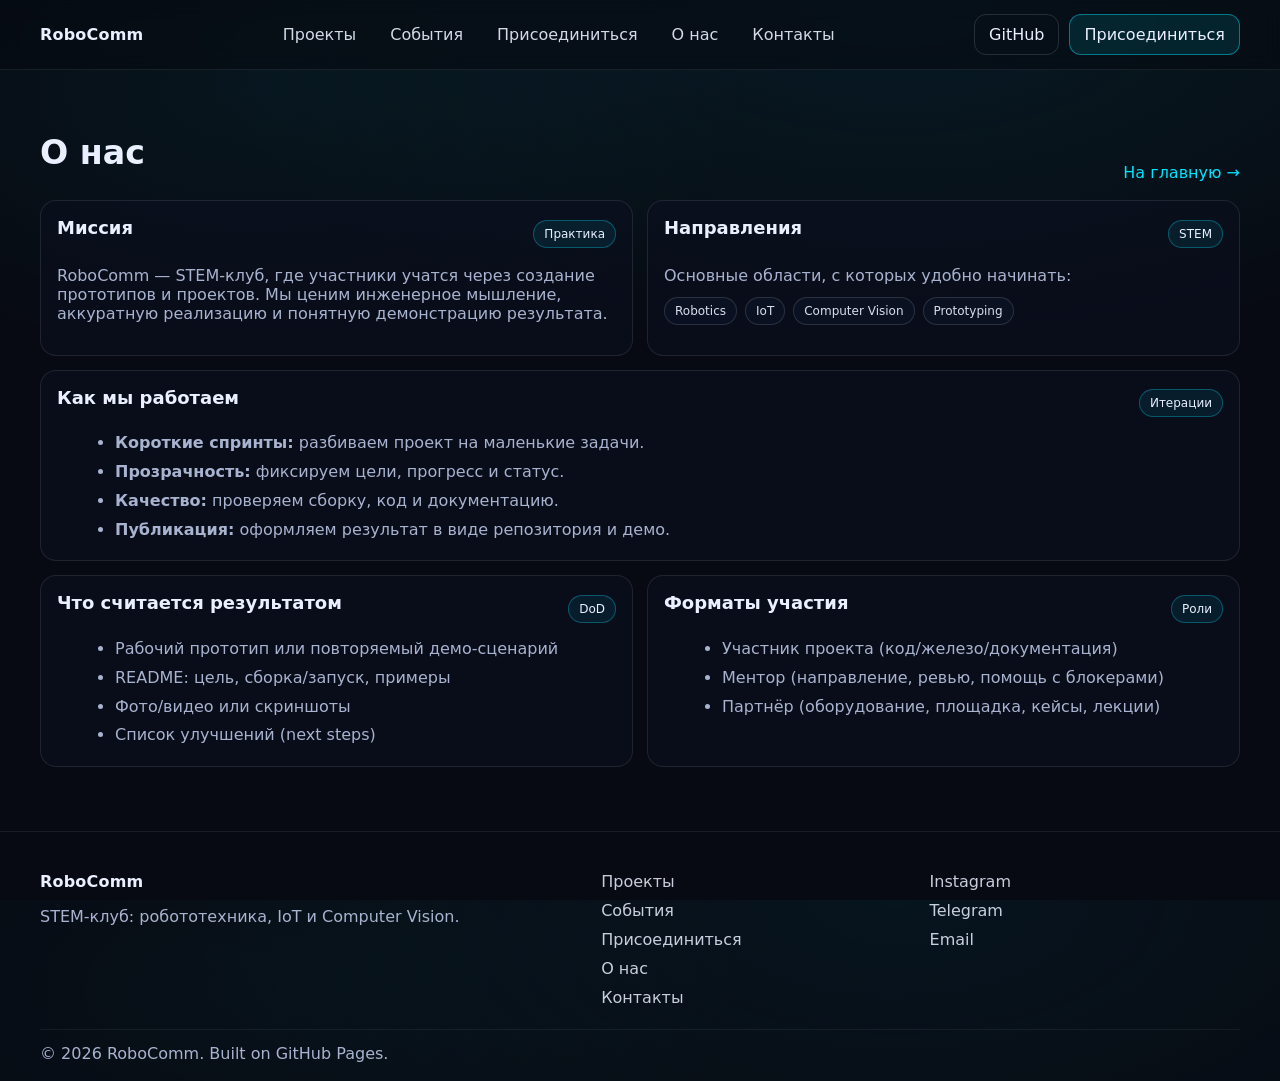
==== about/index.html @ dc6483b7 "Initial commit: RoboComm website with SVG logo and Google Form links" ====
<!doctype html>
<html lang="ru">
<head>
  <meta charset="utf-8" />
  <meta name="viewport" content="width=device-width, initial-scale=1" />
  <title>О нас — RoboComm</title>
  <meta name="description" content="RoboComm — STEM-клуб: как устроена работа, направления и принципы." />

  <meta property="og:title" content="О нас — RoboComm" />
  <meta property="og:description" content="Практика, проекты и публикации: как устроена работа RoboComm." />
  <meta property="og:image" content="../assets/img/og.png" />
  <meta property="og:type" content="website" />

  <link rel="icon" href="../assets/icons/favicon.svg" type="image/svg+xml"/>
  <link rel="icon" href="../assets/icons/favicon.ico"/>
  <link rel="stylesheet" href="../assets/css/styles.css" />
</head>
<body>
  <header class="header">
    <div class="container header__inner">
      <a class="brand" href="../">RoboComm</a>

      <nav class="nav" aria-label="Главная навигация">
        <a href="../projects/">Проекты</a>
        <a href="../events/">События</a>
        <a href="../join/">Присоединиться</a>
        <a href="../about/">О нас</a>
        <a href="../contact/">Контакты</a>
      </nav>

      <div class="header__cta">
        <a class="btn btn--ghost" href="https://github.com/" target="_blank" rel="noreferrer">GitHub</a>
        <a class="btn btn--primary" href="https://docs.google.com/forms/d/e/1FAIpQLSdoDfHb0svXEY7sCwe3FYZhcU8CKsg9YyUPoScQWoVRSNsouA/viewform?usp=dialog" target="_blank" rel="noreferrer">Присоединиться</a>
      </div>
    </div>
  </header>

  <main class="section">
    <div class="container">
      <div class="section__head">
        <h1 class="h2">О нас</h1>
        <a class="link" href="../">На главную →</a>
      </div>

      <div class="cards" style="margin-top:12px;">
        <article class="card">
          <div class="card__top">
            <h3 class="h3">Миссия</h3>
            <span class="status">Практика</span>
          </div>
          <p class="muted">
            RoboComm — STEM-клуб, где участники учатся через создание прототипов и проектов.
            Мы ценим инженерное мышление, аккуратную реализацию и понятную демонстрацию результата.
          </p>
        </article>

        <article class="card">
          <div class="card__top">
            <h3 class="h3">Направления</h3>
            <span class="status">STEM</span>
          </div>
          <p class="muted" style="margin-bottom:10px;">
            Основные области, с которых удобно начинать:
          </p>
          <div class="tags">
            <span class="tag">Robotics</span>
            <span class="tag">IoT</span>
            <span class="tag">Computer Vision</span>
            <span class="tag">Prototyping</span>
          </div>
        </article>
      </div>

      <div class="card" style="margin-top:14px;">
        <div class="card__top">
          <h3 class="h3">Как мы работаем</h3>
          <span class="status">Итерации</span>
        </div>
        <ul class="muted" style="margin:10px 0 0 18px; line-height:1.8;">
          <li><strong>Короткие спринты:</strong> разбиваем проект на маленькие задачи.</li>
          <li><strong>Прозрачность:</strong> фиксируем цели, прогресс и статус.</li>
          <li><strong>Качество:</strong> проверяем сборку, код и документацию.</li>
          <li><strong>Публикация:</strong> оформляем результат в виде репозитория и демо.</li>
        </ul>
      </div>

      <div class="cards" style="margin-top:14px;">
        <article class="card">
          <div class="card__top">
            <h3 class="h3">Что считается результатом</h3>
            <span class="status">DoD</span>
          </div>
          <ul class="muted" style="margin:10px 0 0 18px; line-height:1.8;">
            <li>Рабочий прототип или повторяемый демо-сценарий</li>
            <li>README: цель, сборка/запуск, примеры</li>
            <li>Фото/видео или скриншоты</li>
            <li>Список улучшений (next steps)</li>
          </ul>
        </article>

        <article class="card">
          <div class="card__top">
            <h3 class="h3">Форматы участия</h3>
            <span class="status">Роли</span>
          </div>
          <ul class="muted" style="margin:10px 0 0 18px; line-height:1.8;">
            <li>Участник проекта (код/железо/документация)</li>
            <li>Ментор (направление, ревью, помощь с блокерами)</li>
            <li>Партнёр (оборудование, площадка, кейсы, лекции)</li>
          </ul>
        </article>
      </div>
    </div>
  </main>

  <footer class="footer">
    <div class="container footer__grid">
      <div>
        <div class="brand brand--footer">RoboComm</div>
        <p class="muted">STEM-клуб: робототехника, IoT и Computer Vision.</p>
      </div>

      <div class="footer__links">
        <a href="../projects/">Проекты</a>
        <a href="../events/">События</a>
        <a href="../join/">Присоединиться</a>
        <a href="../about/">О нас</a>
        <a href="../contact/">Контакты</a>
      </div>

      <div class="footer__links">
        <a href="#">Instagram</a>
        <a href="#">Telegram</a>
        <a href="#">Email</a>
      </div>
    </div>

    <div class="container footer__bottom">
      <span class="muted">© <span id="year"></span> RoboComm. Built on GitHub Pages.</span>
    </div>
  </footer>

  <script>document.getElementById('year').textContent = new Date().getFullYear();</script>
</body>
</html>
---- assets/css/styles.css ----
:root{
  --bg:#070A12;
  --surface:#0B1020;
  --surface2:#101A33;
  --text:#EAF0FF;
  --muted:#A8B3CF;
  --border:rgba(234,240,255,.10);
  --accent:#00E5FF;

  --glow-soft: 0 0 24px rgba(0,229,255,.25);
  --glow-strong: 0 0 40px rgba(0,229,255,.35);

  --radius-lg:16px;
  --radius-md:12px;
  --radius-pill:999px;
}

*{box-sizing:border-box}
html,body{height:100%}
body{
  margin:0;
  font-family: Inter, system-ui, -apple-system, Segoe UI, Roboto, Arial, sans-serif;
  background: radial-gradient(1200px 600px at 70% 0%, rgba(0,229,255,.08), transparent 60%),
              radial-gradient(900px 500px at 20% 10%, rgba(0,229,255,.05), transparent 55%),
              var(--bg);
  color:var(--text);
}

a{color:inherit; text-decoration:none}
a.link{color:var(--accent)}
a.link:hover{filter:drop-shadow(var(--glow-soft))}

.container{
  width:min(1200px, calc(100% - 40px));
  margin-inline:auto;
}

.h1,.h2,.h3{
  font-family: "Space Grotesk", system-ui, -apple-system, Segoe UI, Roboto, Arial, sans-serif;
  margin:0 0 10px 0;
}
.h1{font-size:clamp(34px, 4vw, 54px); line-height:1.05}
.h2{font-size:clamp(24px, 2.6vw, 34px); line-height:1.15}
.h3{font-size:18px; line-height:1.25}

.lead{font-size:18px; line-height:1.6; color:var(--muted); max-width:60ch}
.muted{color:var(--muted)}
.section{padding:64px 0}
.section__head{display:flex; align-items:flex-end; justify-content:space-between; gap:16px; margin-bottom:18px}

.header{
  position:sticky; top:0; z-index:50;
  border-bottom:1px solid rgba(234,240,255,.08);
  background: rgba(7,10,18,.55);
  backdrop-filter: blur(10px);
}
.header__inner{
  display:flex; align-items:center; justify-content:space-between;
  padding:14px 0;
  gap:16px;
}
.brand{font-weight:700; letter-spacing:.2px}
.nav{display:flex; gap:14px; align-items:center}
.nav a{
  padding:8px 10px;
  border-radius:10px;
  color:rgba(234,240,255,.9);
}
.nav a:hover{
  color:var(--accent);
  box-shadow: var(--glow-soft);
  background: rgba(0,229,255,.06);
}
.header__cta{display:flex; gap:10px; align-items:center}

.btn{
  display:inline-flex; align-items:center; justify-content:center;
  padding:10px 14px;
  border-radius: var(--radius-md);
  border:1px solid rgba(234,240,255,.14);
  background: rgba(11,16,32,.6);
  color:var(--text);
  gap:8px;
}
.btn:hover{border-color:rgba(0,229,255,.35); box-shadow: var(--glow-soft)}
.btn--primary{
  border-color: rgba(0,229,255,.45);
  background: rgba(0,229,255,.10);
}
.btn--ghost{background: transparent}

.hero{padding:64px 0 30px}
.hero__grid{
  display:grid;
  grid-template-columns: 1.1fr .9fr;
  gap:24px;
  align-items:stretch;
}
.hero__actions{display:flex; gap:12px; margin:18px 0 18px}

.features{
  display:grid;
  grid-template-columns: repeat(3, 1fr);
  gap:12px;
  margin-top:22px;
}
.feature{
  border:1px solid var(--border);
  background: rgba(11,16,32,.55);
  border-radius: var(--radius-lg);
  padding:14px;
}
.feature:hover{border-color: rgba(0,229,255,.35); box-shadow: var(--glow-soft)}

.hero__visual{
  position:relative;
  border:1px solid var(--border);
  background: rgba(11,16,32,.45);
  border-radius: var(--radius-lg);
  overflow:hidden;
}
.gridbg{
  position:absolute; inset:0;
  background-image:
    linear-gradient(rgba(234,240,255,.06) 1px, transparent 1px),
    linear-gradient(90deg, rgba(234,240,255,.06) 1px, transparent 1px);
  background-size: 38px 38px;
  opacity:.25;
  pointer-events:none;
}
.osc{
  position:absolute; inset:0;
  display:flex; align-items:center; justify-content:center;
}
.osc__line{
  width:82%;
  height:2px;
  background: rgba(0,229,255,.8);
  box-shadow: var(--glow-strong);
  transform-origin:left;
  animation: pulse 2.2s ease-in-out infinite;
}
@keyframes pulse{
  0%,100%{transform: scaleX(.65); opacity:.55}
  50%{transform: scaleX(1); opacity:1}
}

.cards{
  display:grid;
  grid-template-columns: repeat(2, 1fr);
  gap:14px;
}
.card{
  border:1px solid var(--border);
  background: rgba(11,16,32,.55);
  border-radius: var(--radius-lg);
  padding:16px;
}
.card:hover{border-color: rgba(0,229,255,.35); box-shadow: var(--glow-soft)}
.card__top{display:flex; align-items:center; justify-content:space-between; gap:12px}
.status{
  font-size:12px;
  padding:6px 10px;
  border-radius: var(--radius-pill);
  border:1px solid rgba(0,229,255,.30);
  background: rgba(0,229,255,.08);
  color: var(--text);
  white-space:nowrap;
}
.tags{display:flex; flex-wrap:wrap; gap:8px; margin:12px 0 0}
.tag{
  font-size:12px;
  padding:6px 10px;
  border-radius: var(--radius-pill);
  border:1px solid rgba(234,240,255,.14);
  background: rgba(16,26,51,.35);
  color: rgba(234,240,255,.92);
}
.tag:hover{border-color: rgba(0,229,255,.35); box-shadow: var(--glow-soft)}

.footer{
  border-top:1px solid rgba(234,240,255,.08);
  padding:40px 0 18px;
  background: rgba(7,10,18,.35);
}
.footer__grid{
  display:grid;
  grid-template-columns: 1.4fr .8fr .8fr;
  gap:18px;
  align-items:start;
}
.brand--footer{font-weight:800; margin-bottom:8px}
.footer__links{display:flex; flex-direction:column; gap:10px}
.footer__links a{color:rgba(234,240,255,.85)}
.footer__links a:hover{color:var(--accent); filter:drop-shadow(var(--glow-soft))}
.footer__bottom{padding-top:14px; border-top:1px solid rgba(234,240,255,.06); margin-top:22px}

/* Mobile */
@media (max-width: 900px){
  .hero__grid{grid-template-columns:1fr}
  .features{grid-template-columns:1fr}
  .cards{grid-template-columns:1fr}
  .nav{display:none} /* MVP: позже сделаем бургер */
}
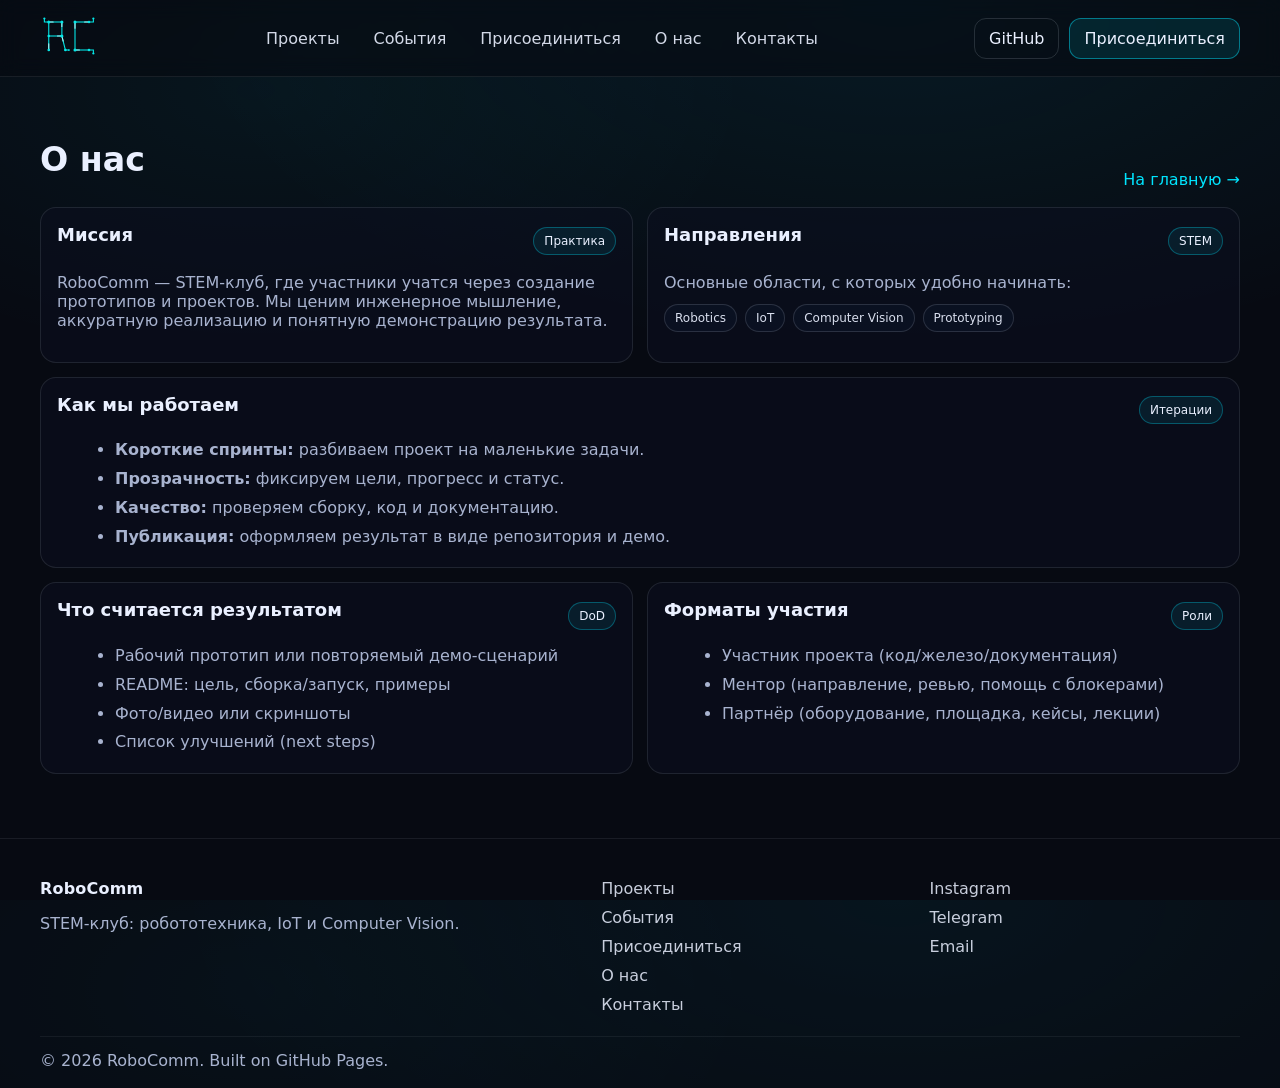
==== commit f4758b5c: "Add animated RC SVG logo to all pages" ====
--- a/about/index.html
+++ b/about/index.html
@@ -18,7 +18,45 @@
 <body>
   <header class="header">
     <div class="container header__inner">
-      <a class="brand" href="../">RoboComm</a>
+      <a class="brand" href="../">
+        <svg xmlns="http://www.w3.org/2000/svg" viewBox="0 0 160 100" width="70" height="44" aria-label="RoboComm" role="img">
+          <style>
+            .rc-tr  { fill:none; stroke:#05e8e8; stroke-width:2.5; stroke-linecap:square; stroke-linejoin:miter; }
+            .rc-nd  { fill:#05e8e8; }
+            .rc-ndp { fill:#05e8e8; animation:rc-ndp 2.4s ease-in-out infinite; }
+            .rc-sig { fill:none; stroke:#05e8e8; stroke-width:2.2; stroke-linecap:round; opacity:0; animation:rc-sig 3s ease-out infinite; }
+            .rc-fl  { fill:none; stroke:rgba(190,252,255,.9); stroke-width:2.5; stroke-linecap:round; animation:rc-fl 1.8s linear infinite; }
+            @keyframes rc-ndp { 0%,100%{opacity:1} 50%{opacity:.3} }
+            @keyframes rc-sig  { 0%{opacity:0} 20%{opacity:1} 80%{opacity:.5} 100%{opacity:0} }
+            @keyframes rc-fl   { from{stroke-dashoffset:240} to{stroke-dashoffset:0} }
+          </style>
+          <line class="rc-tr" x1="20" y1="18" x2="20" y2="82"/><line class="rc-tr" x1="20" y1="18" x2="50" y2="18"/>
+          <line class="rc-tr" x1="50" y1="18" x2="50" y2="50"/><line class="rc-tr" x1="20" y1="50" x2="50" y2="50"/>
+          <polyline class="rc-tr" points="50,50 58,82"/><polyline class="rc-tr" points="20,18 10,18 10,10"/>
+          <line class="rc-tr" x1="58" y1="82" x2="66" y2="82"/>
+          <line class="rc-tr" x1="112" y1="18" x2="80" y2="18"/><line class="rc-tr" x1="80" y1="18" x2="80" y2="82"/>
+          <line class="rc-tr" x1="80" y1="82" x2="112" y2="82"/>
+          <polyline class="rc-tr" points="112,18 122,18 122,10"/><polyline class="rc-tr" points="112,82 122,82 122,90"/>
+          <line class="rc-fl" x1="20" y1="82" x2="20" y2="18" stroke-dasharray="14 240"/>
+          <line class="rc-fl" x1="20" y1="18" x2="50" y2="18" stroke-dasharray="10 240" style="animation-delay:.25s"/>
+          <line class="rc-fl" x1="50" y1="18" x2="50" y2="50" stroke-dasharray="10 240" style="animation-delay:.5s"/>
+          <line class="rc-fl" x1="50" y1="50" x2="20" y2="50" stroke-dasharray="10 240" style="animation-delay:.75s"/>
+          <polyline class="rc-fl" points="50,50 58,82" stroke-dasharray="12 240" style="animation-delay:1s"/>
+          <line class="rc-fl" x1="112" y1="18" x2="80" y2="18" stroke-dasharray="10 240" style="animation-delay:.4s"/>
+          <line class="rc-fl" x1="80" y1="18" x2="80" y2="82" stroke-dasharray="14 240" style="animation-delay:.8s"/>
+          <line class="rc-fl" x1="80" y1="82" x2="112" y2="82" stroke-dasharray="10 240" style="animation-delay:1.2s"/>
+          <circle class="rc-ndp" cx="20" cy="18" r="3.5"/><circle class="rc-ndp" cx="50" cy="18" r="3.5" style="animation-delay:.6s"/>
+          <circle class="rc-ndp" cx="20" cy="50" r="3" style="animation-delay:1.2s"/><circle class="rc-ndp" cx="50" cy="50" r="3.5" style="animation-delay:.9s"/>
+          <circle class="rc-ndp" cx="20" cy="82" r="3" style="animation-delay:1.8s"/><circle class="rc-ndp" cx="58" cy="82" r="3" style="animation-delay:1.5s"/>
+          <circle class="rc-nd" cx="10" cy="10" r="2.5"/><circle class="rc-nd" cx="66" cy="82" r="2"/>
+          <circle class="rc-ndp" cx="80" cy="18" r="3.5" style="animation-delay:.3s"/><circle class="rc-ndp" cx="112" cy="18" r="3" style="animation-delay:.9s"/>
+          <circle class="rc-ndp" cx="80" cy="82" r="3.5" style="animation-delay:1.5s"/><circle class="rc-ndp" cx="112" cy="82" r="3" style="animation-delay:.6s"/>
+          <circle class="rc-nd" cx="122" cy="10" r="2.5"/><circle class="rc-nd" cx="122" cy="90" r="2.5"/>
+          <path class="rc-sig" d="M118,36 A16,16 0 0,1 118,64" style="animation-delay:0s"/>
+          <path class="rc-sig" d="M126,26 A26,26 0 0,1 126,74" style="animation-delay:.9s"/>
+          <path class="rc-sig" d="M134,16 A36,36 0 0,1 134,84" style="animation-delay:1.8s"/>
+        </svg>
+      </a>
 
       <nav class="nav" aria-label="Главная навигация">
         <a href="../projects/">Проекты</a>
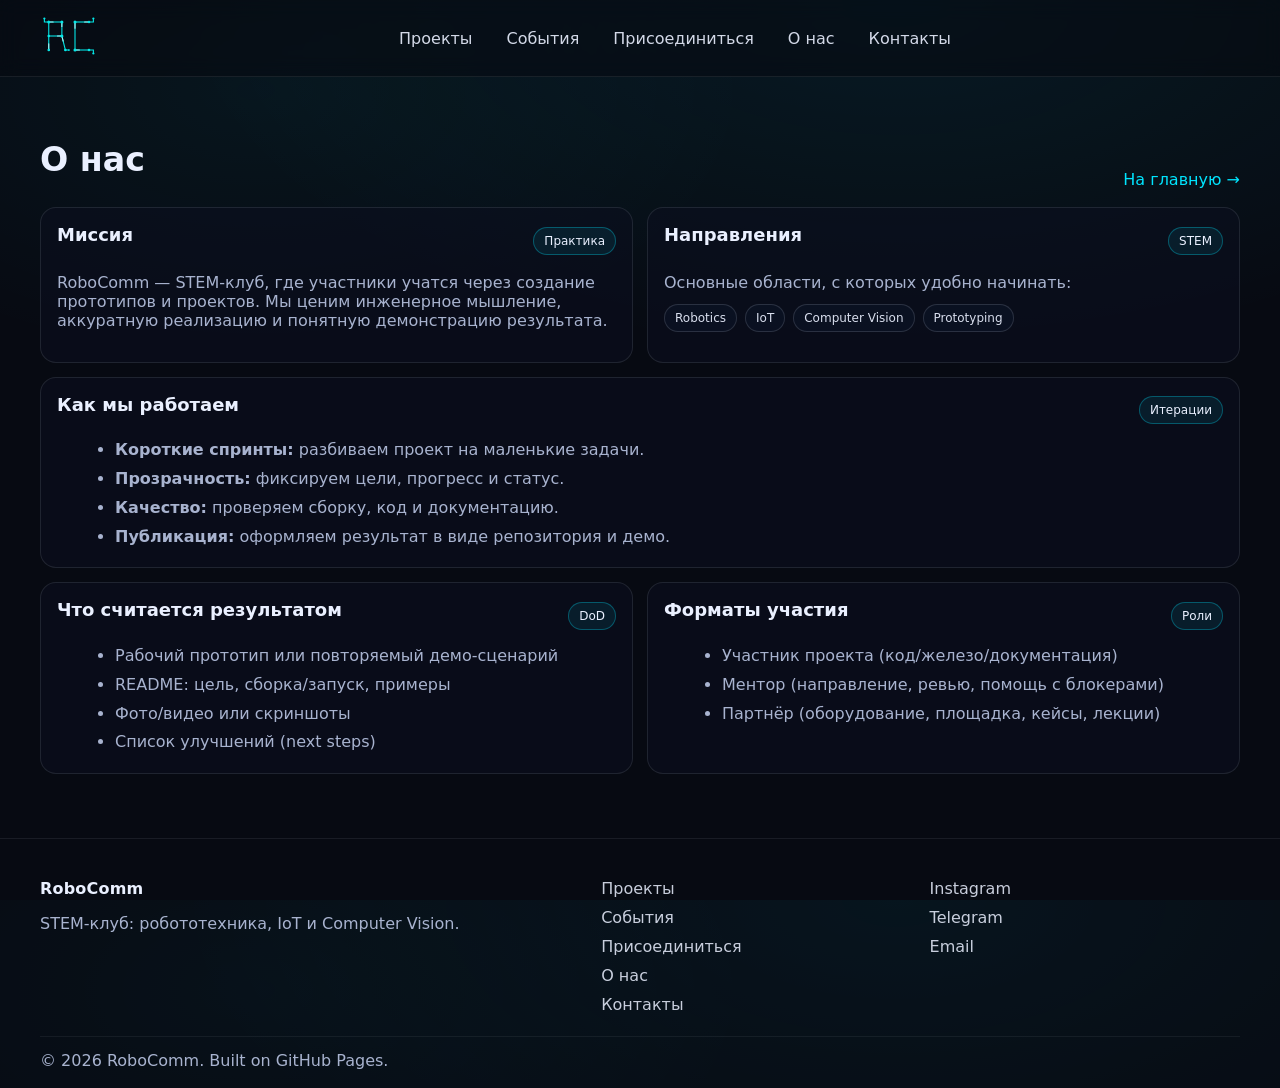
==== commit 170e0d05: "Remove header CTA buttons, add partner email button, Gmail link, social links" ====
--- a/about/index.html
+++ b/about/index.html
@@ -67,8 +67,6 @@
       </nav>
 
       <div class="header__cta">
-        <a class="btn btn--ghost" href="https://github.com/" target="_blank" rel="noreferrer">GitHub</a>
-        <a class="btn btn--primary" href="https://docs.google.com/forms/d/e/1FAIpQLSdoDfHb0svXEY7sCwe3FYZhcU8CKsg9YyUPoScQWoVRSNsouA/viewform?usp=dialog" target="_blank" rel="noreferrer">Присоединиться</a>
       </div>
     </div>
   </header>
